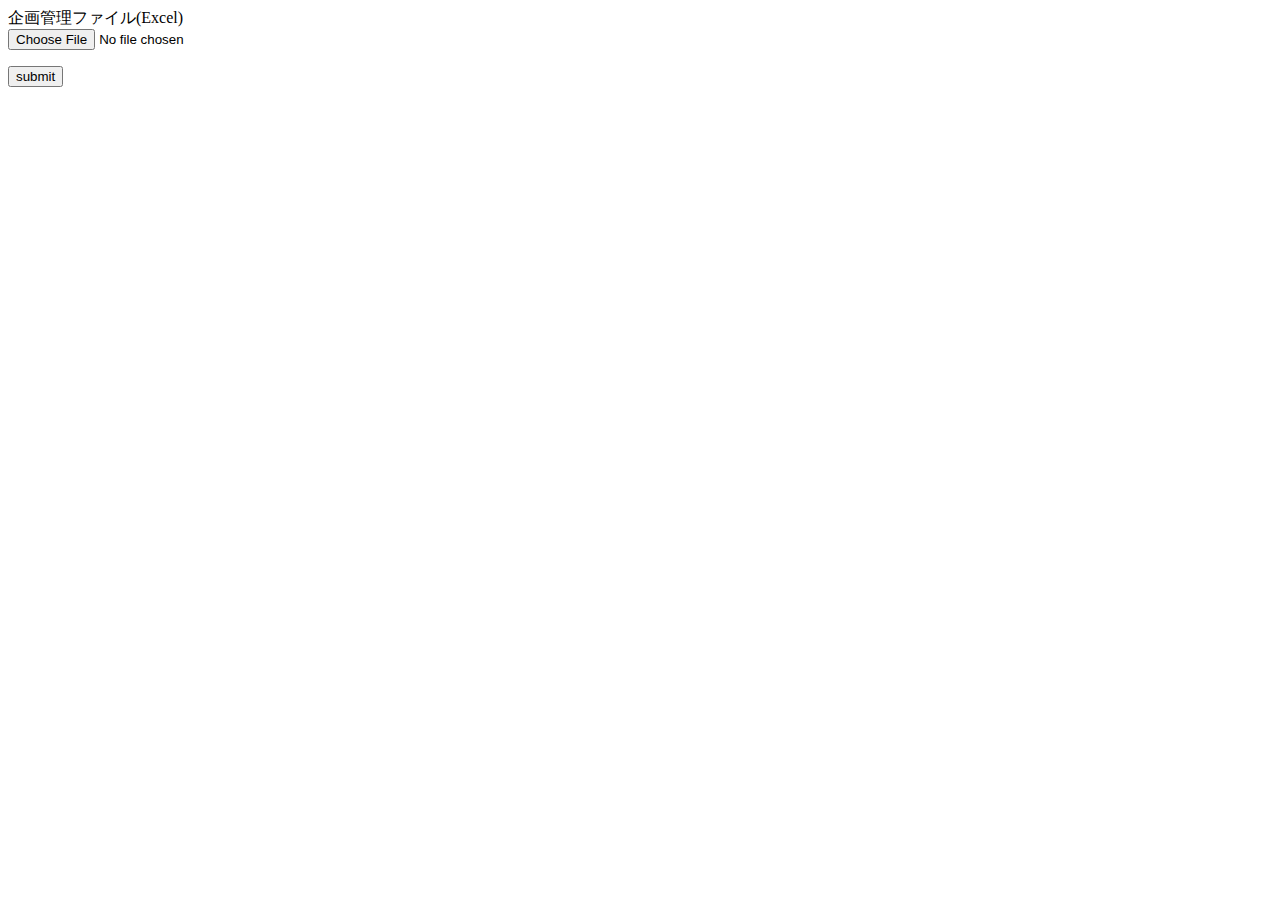
==== staff/upload/index.html @ 5179d532 "UPLOAD機能準備版" ====
<html>
  <body>
    <form action="kikaku_upload.cgi" method="post"
      enctype="multipart/form-data">
      <p>
        <label for="filename">企画管理ファイル(Excel)</label>
        <br>
        <input type="file" name="filename" id="filename">
      </p>
      <p>
        <input type="submit" name="submit" value="submit">
      </p>
    </form>
  </body>
</html>
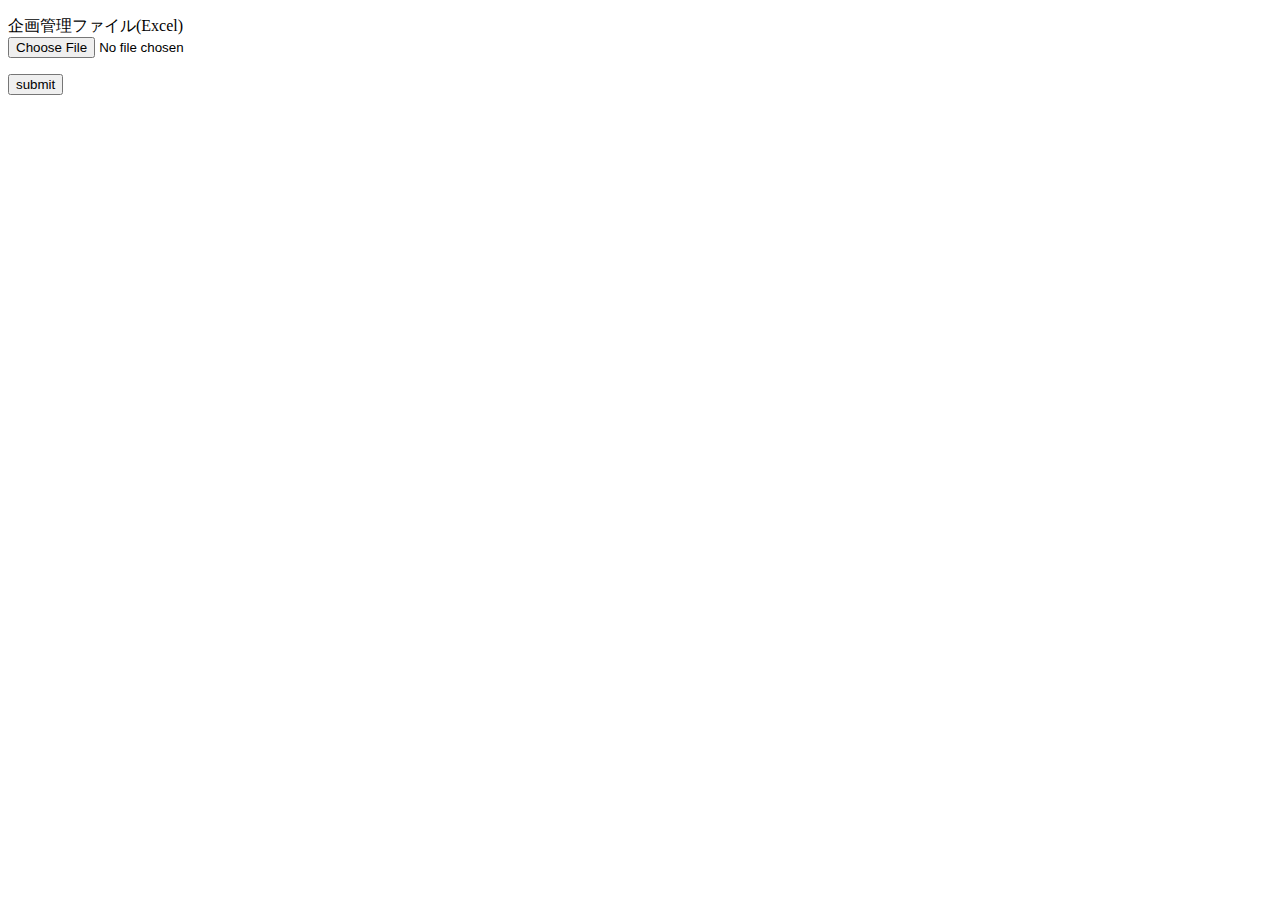
==== commit 023f98d8: "staff用 シンタックスエラーチェック済" ====
--- a/staff/upload/index.html
+++ b/staff/upload/index.html
@@ -1,15 +1,20 @@
-<html>
-  <body>
-    <form action="kikaku_upload.cgi" method="post"
-      enctype="multipart/form-data">
-      <p>
-        <label for="filename">企画管理ファイル(Excel)</label>
-        <br>
-        <input type="file" name="filename" id="filename">
-      </p>
-      <p>
-        <input type="submit" name="submit" value="submit">
-      </p>
-    </form>
-  </body>
+<!DOCTYPE html>
+<html lang="ja">
+<head>
+  <meta charset="utf-8">
+  <title>企画管理ファイルアップロード画面</title>
+</head>
+<body>
+  <form action="kikaku_upload.cgi" method="post"
+    enctype="multipart/form-data">
+    <p>
+      <label for="filename">企画管理ファイル(Excel)</label>
+      <br>
+      <input type="file" name="filename" id="filename">
+    </p>
+    <p>
+      <input type="submit" name="submit" value="submit">
+    </p>
+  </form>
+</body>
 </html>
